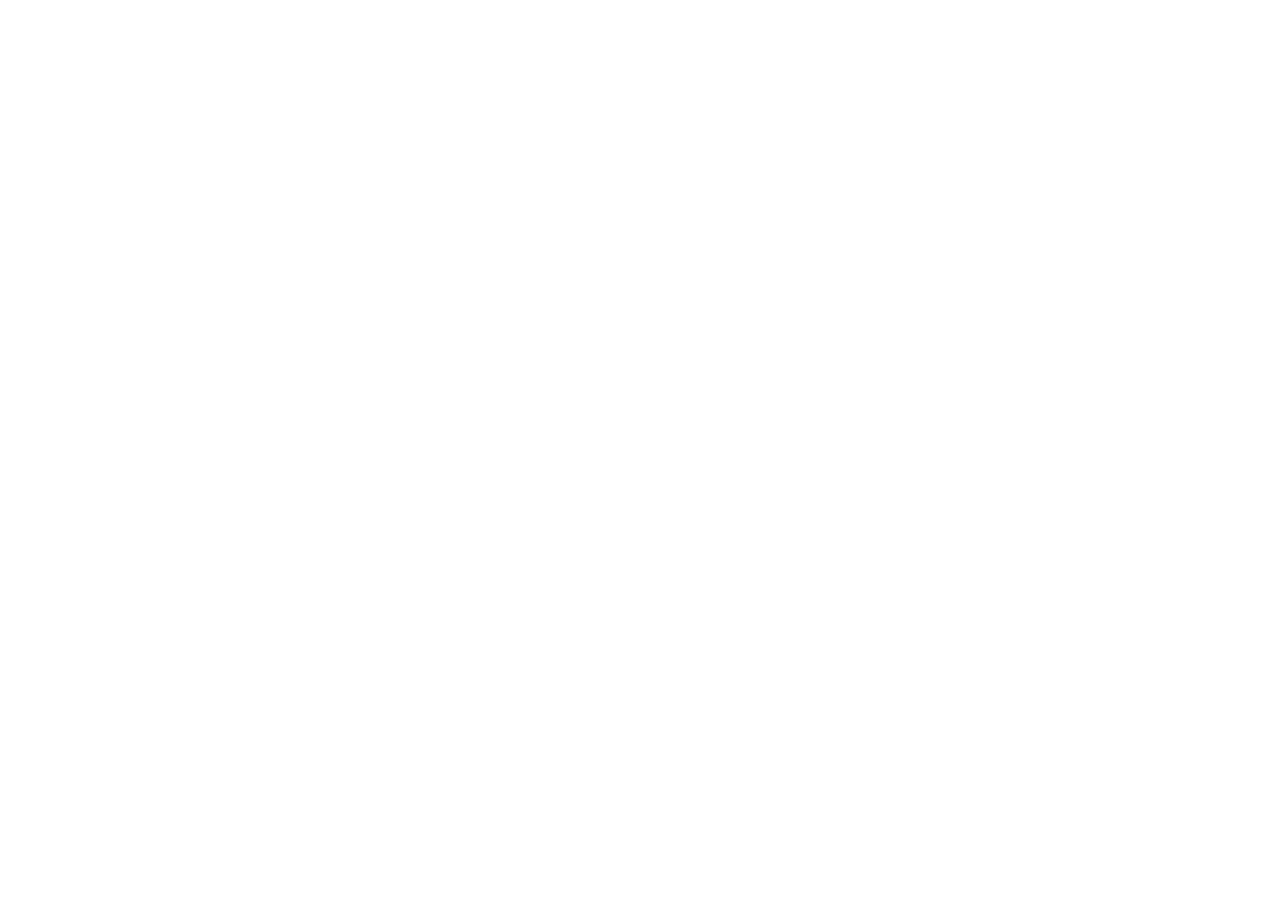
==== recipes/bannana-pudding.html @ d7dc950f "Add boilerplate HTML to bannana-pudding.html" ====
<!DOCTYPE html>
<html lang="en">
<head>
    <meta charset="UTF-8">
    <meta http-equiv="X-UA-Compatible" content="IE=edge">
    <meta name="viewport" content="width=device-width, initial-scale=1.0">
    <title>Bannana Pudding</title>
</head>
<body>
    
</body>
</html>
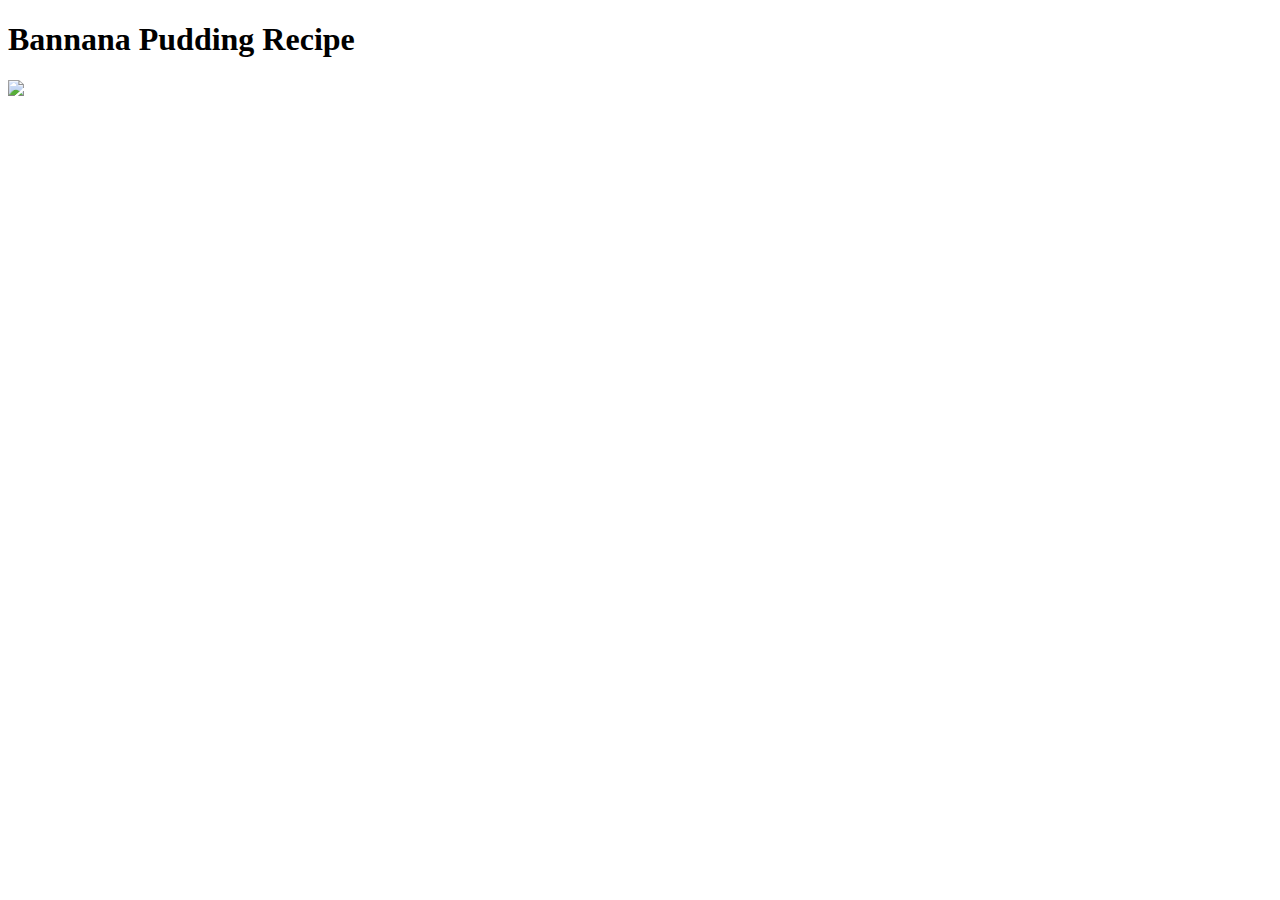
==== commit 526ddf49: "Add heading and image" ====
--- a/recipes/bannana-pudding.html
+++ b/recipes/bannana-pudding.html
@@ -7,6 +7,7 @@
     <title>Bannana Pudding</title>
 </head>
 <body>
-    
+    <h1>Bannana Pudding Recipe</h1>
+    <img src="https://cdn.pauladeen.com/wp-content/uploads/2017/10/31071132/not_yo_mamas_banana_pudding_1.jpg">
 </body>
 </html>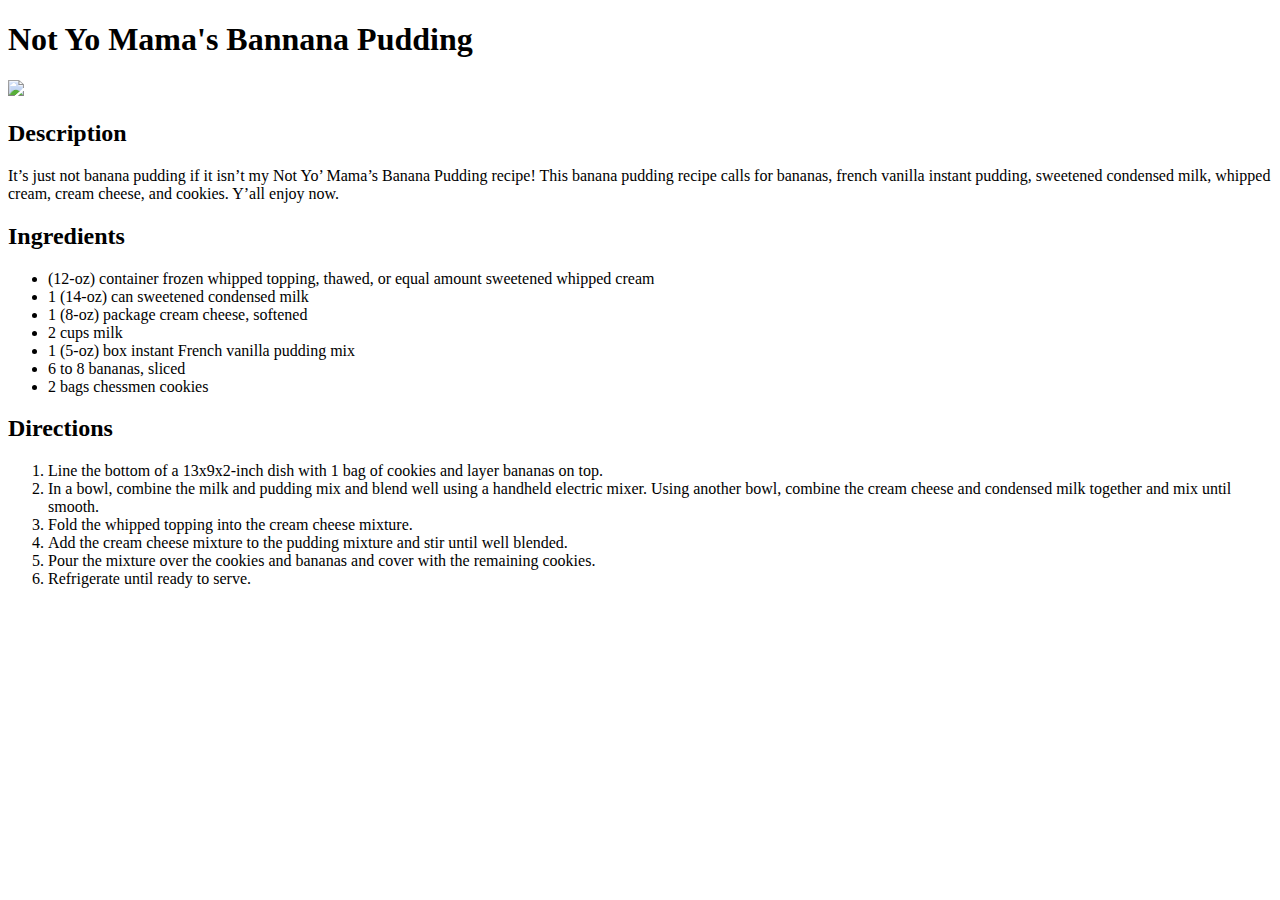
==== commit ce005752: "Add lists for ingredients and directions" ====
--- a/recipes/bannana-pudding.html
+++ b/recipes/bannana-pudding.html
@@ -7,7 +7,37 @@
     <title>Bannana Pudding</title>
 </head>
 <body>
-    <h1>Bannana Pudding Recipe</h1>
+    <h1>Not Yo Mama's Bannana Pudding</h1>
     <img src="https://cdn.pauladeen.com/wp-content/uploads/2017/10/31071132/not_yo_mamas_banana_pudding_1.jpg">
+
+    <h2>Description</h2>
+    <p>
+    It’s just not banana pudding if it isn’t my Not Yo’ Mama’s Banana Pudding recipe! 
+    This banana pudding recipe calls for bananas, french vanilla instant pudding, 
+    sweetened condensed milk, whipped cream, cream cheese, and cookies.
+    Y’all enjoy now.
+    </p>
+
+    <h2>Ingredients</h2>
+    <ul>
+        <li>(12-oz) container frozen whipped topping, thawed, or equal amount sweetened whipped cream</li>
+        <li>1 (14-oz) can sweetened condensed milk</li>
+        <li>1 (8-oz) package cream cheese, softened</li>
+        <li>2 cups milk</li>
+        <li> 1 (5-oz) box instant French vanilla pudding mix</li>
+        <li>6 to 8 bananas, sliced</li>
+        <li>2 bags chessmen cookies</li>
+    </ul>
+
+    <h2>Directions</h2>
+    <ol>
+        <li>Line the bottom of a 13x9x2-inch dish with 1 bag of cookies and layer bananas on top.</li>
+        <li>In a bowl, combine the milk and pudding mix and blend well using a handheld electric mixer. Using another bowl, 
+            combine the cream cheese and condensed milk together and mix until smooth.</li>
+        <li>Fold the whipped topping into the cream cheese mixture. </li>
+        <li>Add the cream cheese mixture to the pudding mixture and stir until well blended.</li>
+        <li>Pour the mixture over the cookies and bananas and cover with the remaining cookies.</li>
+        <li>Refrigerate until ready to serve.</li>
+    </ol>
 </body>
 </html>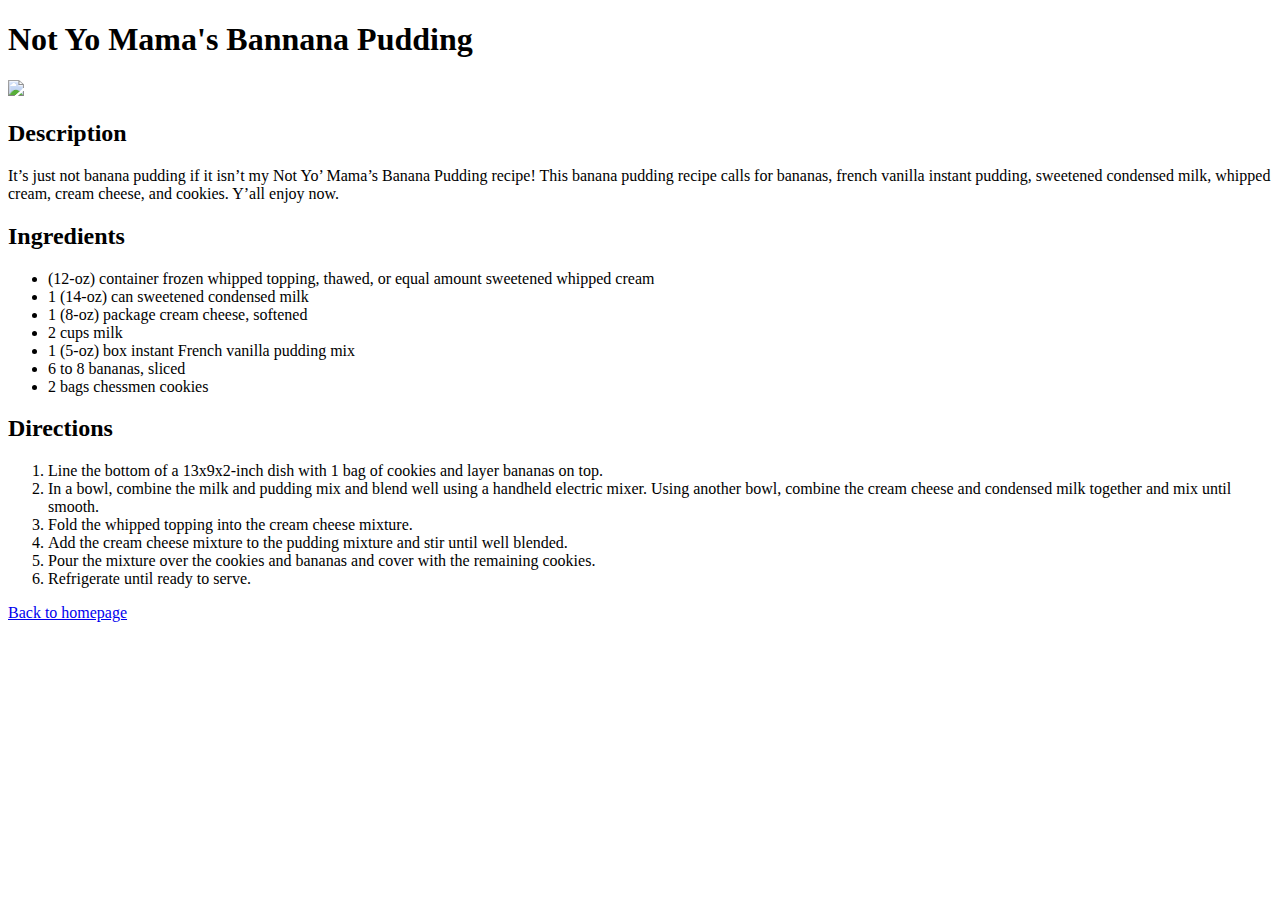
==== commit 796c0066: "Add link to homepage" ====
--- a/recipes/bannana-pudding.html
+++ b/recipes/bannana-pudding.html
@@ -39,5 +39,8 @@
         <li>Pour the mixture over the cookies and bananas and cover with the remaining cookies.</li>
         <li>Refrigerate until ready to serve.</li>
     </ol>
+
+    <a href="./index.html">Back to homepage</a>
 </body>
+
 </html>